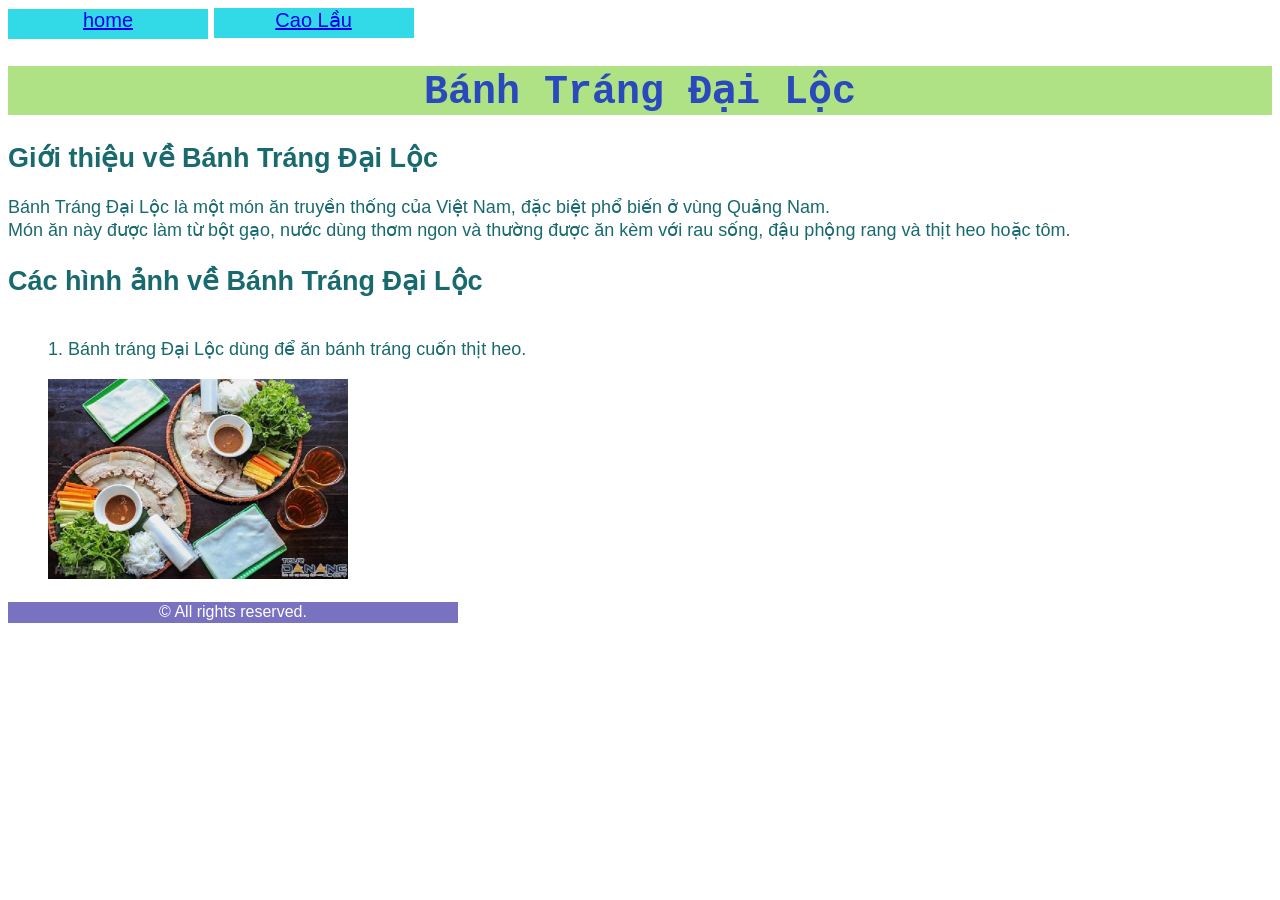
==== banhTrangDL.html @ 2ee164a0 "2nd commit" ====
<!DOCTYPE html>
<html lang="en">
<head>
    <meta charset="UTF-8">
    <meta name="viewport" content="width=device-width, initial-scale=1.0">
    <link rel="stylesheet" href="css/style.css">
    <title>Bánh Tráng Đại Lộc</title>
</head>
<body>
    <nav>
    <a href="index.html">home</a>
  </nav>
    <nav>
    <a href="./caoLau.html">Cao Lầu</a>
  </nav>
    <header><h1>Bánh Tráng Đại Lộc</h1></header>
        <main>
            <section>
                <h2>Giới thiệu về Bánh Tráng Đại Lộc</h2>
                <p>Bánh Tráng Đại Lộc là một món ăn truyền thống của Việt Nam, đặc biệt phổ biến ở vùng Quảng Nam.<br> Món ăn này được làm từ bột gạo, nước dùng thơm ngon và thường được ăn kèm với rau sống, đậu phộng rang và thịt heo hoặc tôm.</p>
            </section>
            <section>
                <h2>Các hình ảnh về Bánh Tráng Đại Lộc</h2>
                <ol>
                    <li><p>1. Bánh tráng Đại Lộc dùng để ăn bánh tráng cuốn thịt heo.</p><img src="./img/banhTrangDL1.jpg" alt="Bánh Tráng Đại Lộc 1" width="300"></li>
                </ol>
            </section>
        </main> 
        <footer>
    <p>&copy; All rights reserved.</p>
</footer>
</body>
</html>
---- css/style.css ----
body {
    font-family:Arial, Helvetica, sans-serif;
    font-size: 20px;
   
}

header, h1 {
    background-color:rgba(174, 225, 129, 0.83);
    color:rgb(42, 73, 188);
    text-align: center;
    font-family:'Courier New', Courier, monospace;
    display:block;
    width: 100%;
}

nav {
    background-color: rgb(49, 218, 230);
    display: inline-block;
    width: 200px;
    height:30px;
    text-align: center; 
}
main {
    background-color:rgba(255, 255, 255, 0.8);
    color:rgb(25, 106, 111);
    font-size: 18px;
}
footer {
    text-align: center;
    display: block;
    width: 450px;
    background-color:rgb(121, 114, 192);
    color:rgb(255, 255, 255);
    text-align: center;
    font-size: 16px;
}
li{
    display: inline-block;
    height: 30px;
    width: 100%;
}
p{
    line-height:1.3;
    display : block;   
}
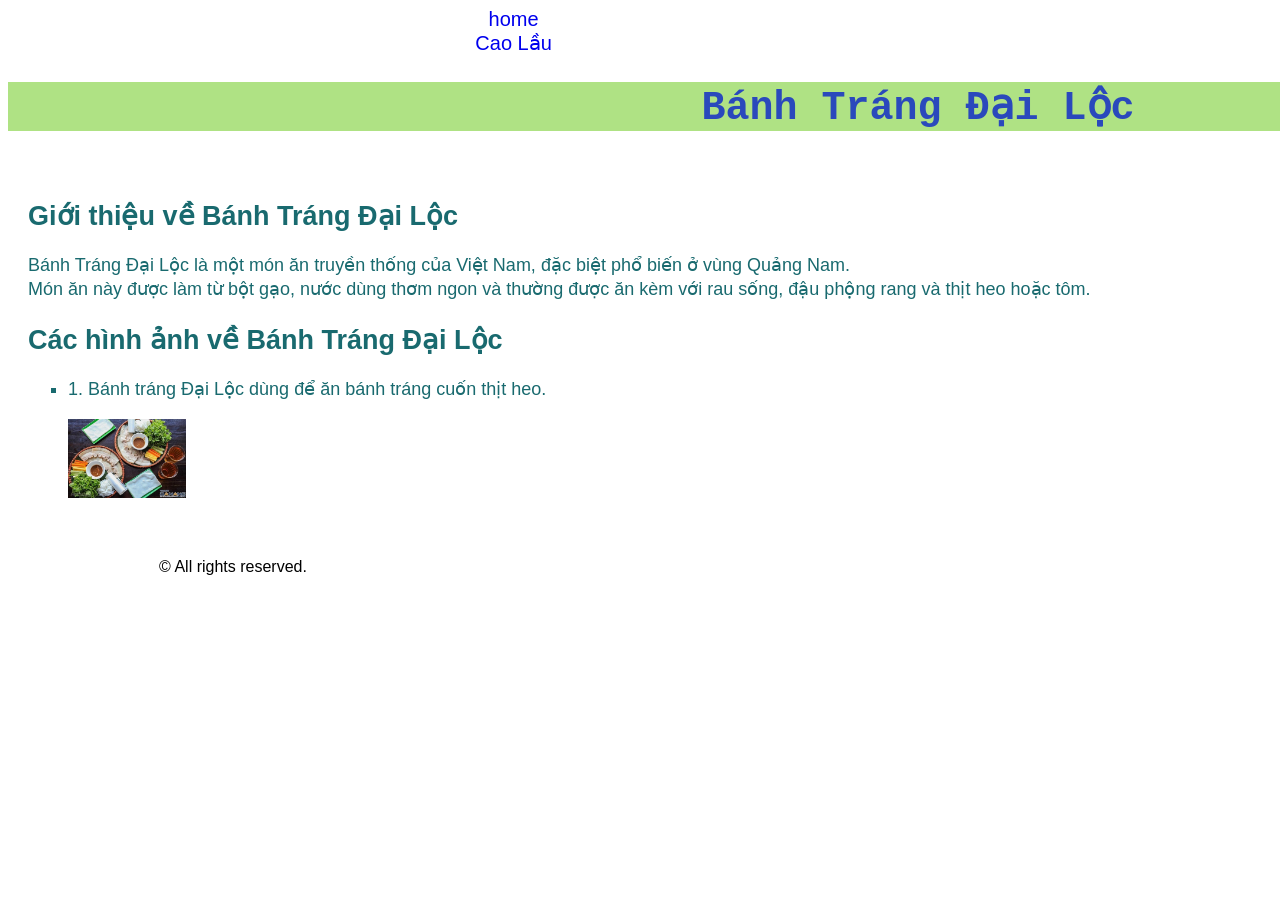
==== commit cfa7b2f6: "5th commit" ====
--- a/banhTrangDL.html
+++ b/banhTrangDL.html
@@ -14,7 +14,7 @@
     <a href="./caoLau.html">Cao Lầu</a>
   </nav>
     <header><h1>Bánh Tráng Đại Lộc</h1></header>
-        <main>
+        <main id="main-text">
             <section>
                 <h2>Giới thiệu về Bánh Tráng Đại Lộc</h2>
                 <p>Bánh Tráng Đại Lộc là một món ăn truyền thống của Việt Nam, đặc biệt phổ biến ở vùng Quảng Nam.<br> Món ăn này được làm từ bột gạo, nước dùng thơm ngon và thường được ăn kèm với rau sống, đậu phộng rang và thịt heo hoặc tôm.</p>
--- a/css/style.css
+++ b/css/style.css
@@ -1,45 +1,66 @@
 body {
-    font-family:Arial, Helvetica, sans-serif;
-    font-size: 20px;
-   
+  font-family: Arial, Helvetica, sans-serif;
+  font-size: 20px;
 }
 
-header, h1 {
-    background-color:rgba(174, 225, 129, 0.83);
-    color:rgb(42, 73, 188);
-    text-align: center;
-    font-family:'Courier New', Courier, monospace;
-    display:block;
-    width: 100%;
+header,
+h1 {
+  background-color: rgba(174, 225, 129, 0.83);
+  color: rgb(42, 73, 188);
+  text-align: center;
+  font-family: "Courier New", Courier, monospace;
+  display: block;
+  width: 120%;
 }
 
 nav {
-    background-color: rgb(49, 218, 230);
-    display: inline-block;
-    width: 200px;
-    height:30px;
-    text-align: center; 
+  display: inline-block;
+  width: 80%;
+  text-align: center;
 }
 main {
-    background-color:rgba(255, 255, 255, 0.8);
-    color:rgb(25, 106, 111);
-    font-size: 18px;
+  background-color: rgba(255, 255, 255, 0.8);
+  color: rgb(25, 106, 111);
+  font-size: 18px;
 }
 footer {
-    text-align: center;
-    display: block;
-    width: 450px;
-    background-color:rgb(121, 114, 192);
-    color:rgb(255, 255, 255);
-    text-align: center;
-    font-size: 16px;
+  text-align: center;
+  display: block;
+  width: 450px;
+  background-color: rgb(255, 255, 255);
+  text-align: center;
+  font-size: 16px;
 }
-li{
-    display: inline-block;
-    height: 30px;
-    width: 100%;
+li {
+  list-style-type: square;
+  width: 100%;
 }
-p{
-    line-height:1.3;
-    display : block;   
-}+p {
+  line-height: 1.3;
+  display: block;
+}
+#main-text {
+  font-size: 18px;
+  padding: 20px;
+}
+a {
+  text-decoration: none;
+}
+img[src$=".jpg"] {
+  width: 10%;
+}
+.style1 {
+   display: grid;
+    justify-content: start;
+    column-gap: 40%;
+    grid-auto-flow: row;
+    align-content: center;
+    justify-items: center;
+    row-gap: auto;
+}
+.style2 {
+  display: flex;
+   flex-wrap: wrap;
+   justify-content: space-around;
+}
+
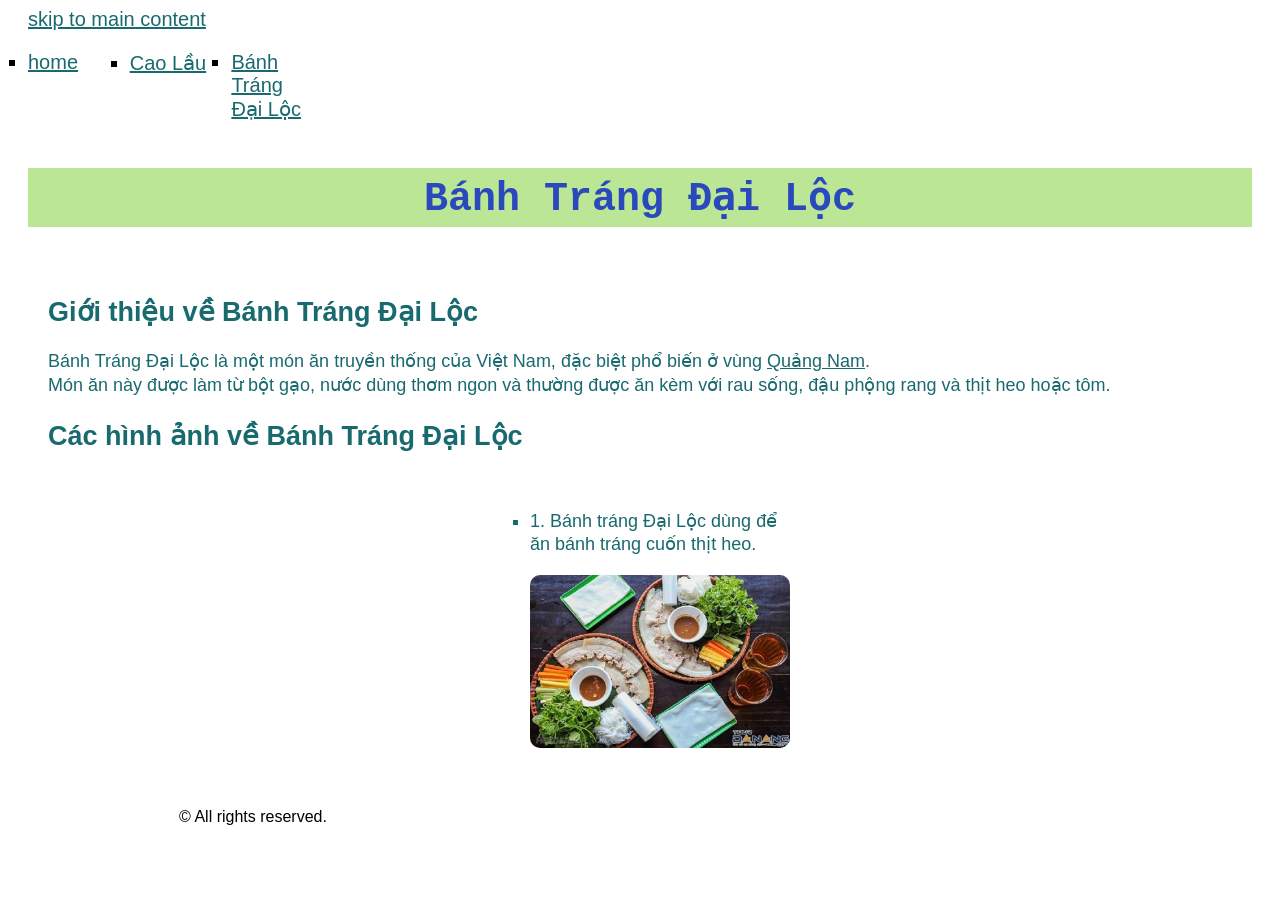
==== commit 384f06da: "8th commit" ====
--- a/banhTrangDL.html
+++ b/banhTrangDL.html
@@ -7,23 +7,27 @@
     <title>Bánh Tráng Đại Lộc</title>
 </head>
 <body>
-    <nav>
-    <a href="index.html">home</a>
+    <nav><a href="#main-text">skip to main content</a></nav>
+    <header><nav>
+    <ul>
+      <li><a href="index.html">home</a></li>
+      <li><a href="./caoLau.html">Cao Lầu</a></li>
+      <li><a href="./banhTrangDL.html">Bánh Tráng Đại Lộc</a></li>
+    </ul>
   </nav>
-    <nav>
-    <a href="./caoLau.html">Cao Lầu</a>
-  </nav>
-    <header><h1>Bánh Tráng Đại Lộc</h1></header>
+    <h1>Bánh Tráng Đại Lộc</h1></header>
         <main id="main-text">
             <section>
                 <h2>Giới thiệu về Bánh Tráng Đại Lộc</h2>
-                <p>Bánh Tráng Đại Lộc là một món ăn truyền thống của Việt Nam, đặc biệt phổ biến ở vùng Quảng Nam.<br> Món ăn này được làm từ bột gạo, nước dùng thơm ngon và thường được ăn kèm với rau sống, đậu phộng rang và thịt heo hoặc tôm.</p>
+                <p class="current">Bánh Tráng Đại Lộc là một món ăn truyền thống của Việt Nam, đặc biệt phổ biến ở vùng <a href="https://imq.com.vn/tong-quan-ve-tinh-quang-nam/" target="_blank">Quảng Nam</a>.<br> Món ăn này được làm từ bột gạo, nước dùng thơm ngon và thường được ăn kèm với rau sống, đậu phộng rang và thịt heo hoặc tôm.</p>
             </section>
             <section>
                 <h2>Các hình ảnh về Bánh Tráng Đại Lộc</h2>
-                <ol>
-                    <li><p>1. Bánh tráng Đại Lộc dùng để ăn bánh tráng cuốn thịt heo.</p><img src="./img/banhTrangDL1.jpg" alt="Bánh Tráng Đại Lộc 1" width="300"></li>
-                </ol>
+                <div class="style1">
+                    <ul>
+                        <li><p>1. Bánh tráng Đại Lộc dùng để ăn bánh tráng cuốn thịt heo.</p><img src="./img/banhTrangDL1.jpg" alt="Bánh Tráng Đại Lộc 1" width="300"></li>
+                    </ul>
+                </div>
             </section>
         </main> 
         <footer>
--- a/css/style.css
+++ b/css/style.css
@@ -1,22 +1,29 @@
 body {
   font-family: Arial, Helvetica, sans-serif;
   font-size: 20px;
+  padding: 0 20px;
 }
 
-header,
-h1 {
+header h1 {
+  display: block;
   background-color: rgba(174, 225, 129, 0.83);
   color: rgb(42, 73, 188);
   text-align: center;
   font-family: "Courier New", Courier, monospace;
-  display: block;
-  width: 120%;
+  padding: 5px 0;
 }
-
+header ul {
+  display: flex;
+  justify-content: center;
+  margin: 0;
+  padding: 20px 0;
+}
+a{
+    color: rgb(25, 106, 111);
+}
 nav {
   display: inline-block;
-  width: 80%;
-  text-align: center;
+  text-align: left;
 }
 main {
   background-color: rgba(255, 255, 255, 0.8);
@@ -39,28 +46,41 @@
   line-height: 1.3;
   display: block;
 }
+
 #main-text {
   font-size: 18px;
   padding: 20px;
 }
-a {
+.style1 {
+   display: grid;
+    grid-template-columns: repeat(auto-fit, minmax(300px, 0fr));
+    justify-content: center;
+    align-items: center;
+    row-gap: 10px;
+}
+
+header nav a {
+  display: block;
+  width: 80%;
+}
+header nav a:hover {
+  color: rgb(255, 0, 0);
   text-decoration: none;
 }
-img[src$=".jpg"] {
-  width: 10%;
+nav .current {
+  color: rgb(255, 0, 0);
+  width: 80%;
 }
-.style1 {
-   display: grid;
-    justify-content: start;
-    column-gap: 40%;
-    grid-auto-flow: row;
-    align-content: center;
-    justify-items: center;
-    row-gap: auto;
+main div img {
+  width: 100%;
+  border-radius: 10px;
 }
-.style2 {
-  display: flex;
-   flex-wrap: wrap;
-   justify-content: space-around;
+main div img:hover {
+    transform: scale(1.08);
+    transition: transform 0.3s ease;
+}
+main a:hover {
+    color: rgb(255, 0, 0);
+    text-decoration: none;
 }
 
